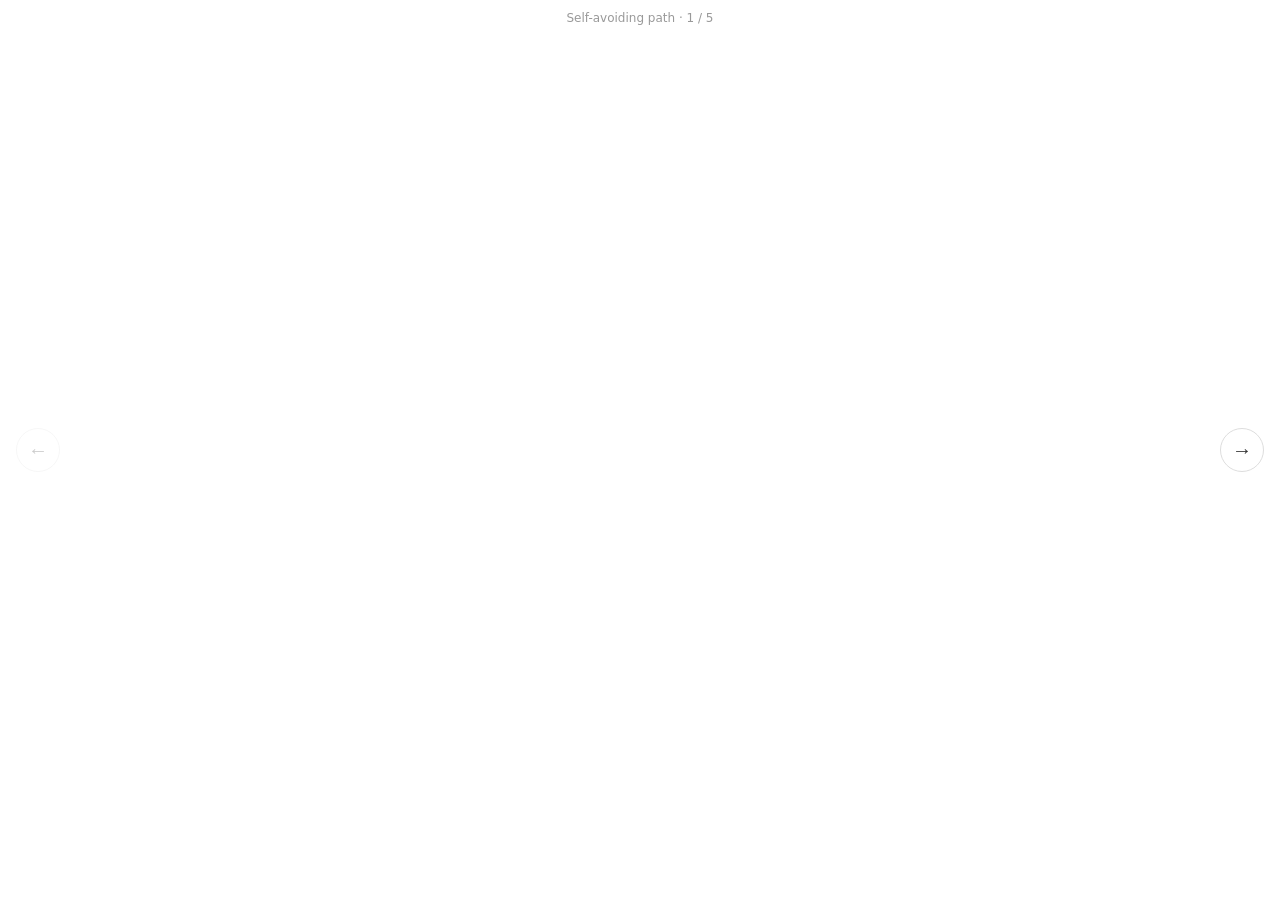
==== index.html @ 69aa678a "Initial p5 gallery with five sketches Co-Authored-By: Claude Opus 5.5 <noreply@anthropic.com>" ====
<!doctype html>
<html>
<head>
  <meta charset="utf-8">
  <meta name="viewport" content="width=device-width, initial-scale=1">
  <title>p5 Sketches</title>
  <style>
    html, body { margin: 0; height: 100%; background: #fff; }
    body { font: 14px/1.4 system-ui, -apple-system, sans-serif; color: #222; }
    iframe { display: block; border: 0; width: 100%; height: calc(100% - 36px); }
    .nav {
      position: fixed; top: 50%; transform: translateY(-50%);
      width: 44px; height: 44px; border-radius: 50%;
      border: 1px solid #ddd; background: #fff; color: #333;
      font-size: 20px; cursor: pointer; display: grid; place-items: center;
    }
    .nav:hover { background: #f4f4f4; }
    .nav:disabled { opacity: .25; cursor: default; background: #fff; }
    #prev { left: 16px; }
    #next { right: 16px; }
    #title {
      height: 36px; line-height: 36px; text-align: center;
      font-size: 12px; color: #999;
    }
  </style>
</head>
<body>
  <div id="title"></div>
  <iframe id="frame" title="sketch"></iframe>
  <button class="nav" id="prev" aria-label="Previous">&#8592;</button>
  <button class="nav" id="next" aria-label="Next">&#8594;</button>

  <script>
    // Add new sketches here: { name, file }
    const SKETCHES = [
      { name: 'Self-avoiding path', file: 'sketches/self-avoiding-path.js' },
      { name: 'Oscillating brush', file: 'sketches/oscillating-brush.js' },
      { name: 'Spinning brush', file: 'sketches/spinning-brush.js' },
      { name: 'Synthesizer', file: 'sketches/synthesizer.js' },
      { name: 'Synthesizer 2', file: 'sketches/synthesizer-2.js' },
    ];

    const frame = document.getElementById('frame');
    const prev = document.getElementById('prev');
    const next = document.getElementById('next');
    const title = document.getElementById('title');

    let i = Math.min(Math.max(parseInt(location.hash.slice(1)) || 0, 0), SKETCHES.length - 1);

    function show(n) {
      i = Math.min(Math.max(n, 0), SKETCHES.length - 1);
      const s = SKETCHES[i];
      // Fresh iframe per sketch so p5 globals never leak between sketches
      frame.src = 'runner.html?' + Date.now() + '#' + encodeURIComponent(s.file);
      title.textContent = s.name + '  ·  ' + (i + 1) + ' / ' + SKETCHES.length;
      document.title = s.name;
      history.replaceState(null, '', '#' + i);
      prev.disabled = i === 0;
      next.disabled = i === SKETCHES.length - 1;
    }

    prev.onclick = () => show(i - 1);
    next.onclick = () => show(i + 1);
    document.addEventListener('keydown', e => {
      if (e.key === 'ArrowLeft') show(i - 1);
      if (e.key === 'ArrowRight') show(i + 1);
    });

    show(i);
  </script>
</body>
</html>
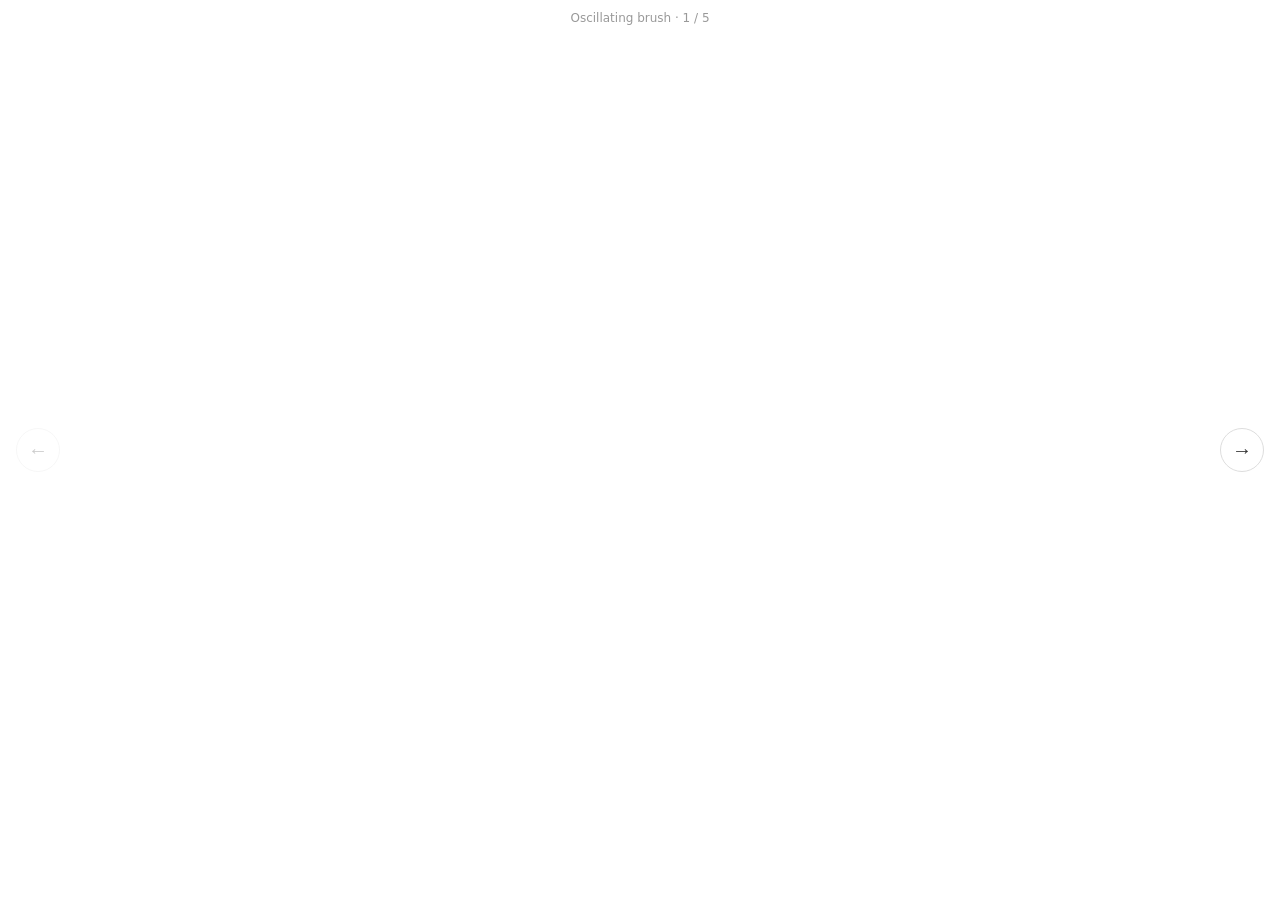
==== commit cd331c31: "Let students add a sketch by adding a folder Sketches now live in sketches/<folder>/sketch.js and th" ====
--- a/index.html
+++ b/index.html
@@ -31,30 +31,44 @@
   <button class="nav" id="next" aria-label="Next">&#8594;</button>
 
   <script>
-    // Add new sketches here: { name, file }
-    const SKETCHES = [
-      { name: 'Self-avoiding path', file: 'sketches/self-avoiding-path.js' },
-      { name: 'Oscillating brush', file: 'sketches/oscillating-brush.js' },
-      { name: 'Spinning brush', file: 'sketches/spinning-brush.js' },
-      { name: 'Synthesizer', file: 'sketches/synthesizer.js' },
-      { name: 'Synthesizer 2', file: 'sketches/synthesizer-2.js' },
-    ];
+    // Every sketches/<folder>/sketch.js is a sketch; nothing to register here.
+    // Live site: sketches.json comes from the deploy workflow.
+    // Locally: read the folder listing from python's http.server.
+    async function loadSketches() {
+      const res = await fetch('sketches.json', { cache: 'no-store' });
+      if (res.ok) return res.json();
+      const html = await (await fetch('sketches/', { cache: 'no-store' })).text();
+      const links = new DOMParser().parseFromString(html, 'text/html').querySelectorAll('a');
+      return [...links]
+        .map(a => a.getAttribute('href'))
+        .filter(href => /^[^/.?][^/]*\/$/.test(href))
+        .map(href => decodeURIComponent(href.slice(0, -1)))
+        .sort();
+    }
+
+    // 'self-avoiding-path' -> 'Self avoiding path'
+    function displayName(folder) {
+      const words = folder.replace(/[-_]+/g, ' ');
+      return words.charAt(0).toUpperCase() + words.slice(1);
+    }
 
     const frame = document.getElementById('frame');
     const prev = document.getElementById('prev');
     const next = document.getElementById('next');
     const title = document.getElementById('title');
 
-    let i = Math.min(Math.max(parseInt(location.hash.slice(1)) || 0, 0), SKETCHES.length - 1);
+    let SKETCHES = [];
+    let i = 0;
 
     function show(n) {
       i = Math.min(Math.max(n, 0), SKETCHES.length - 1);
-      const s = SKETCHES[i];
+      const folder = SKETCHES[i];
+      const name = displayName(folder);
       // Fresh iframe per sketch so p5 globals never leak between sketches
-      frame.src = 'runner.html?' + Date.now() + '#' + encodeURIComponent(s.file);
-      title.textContent = s.name + '  ·  ' + (i + 1) + ' / ' + SKETCHES.length;
-      document.title = s.name;
-      history.replaceState(null, '', '#' + i);
+      frame.src = 'runner.html?' + Date.now() + '#' + encodeURIComponent(folder);
+      title.textContent = name + '  ·  ' + (i + 1) + ' / ' + SKETCHES.length;
+      document.title = name;
+      history.replaceState(null, '', '#' + encodeURIComponent(folder));
       prev.disabled = i === 0;
       next.disabled = i === SKETCHES.length - 1;
     }
@@ -66,7 +80,10 @@
       if (e.key === 'ArrowRight') show(i + 1);
     });
 
-    show(i);
+    loadSketches().then(list => {
+      SKETCHES = list;
+      show(Math.max(SKETCHES.indexOf(decodeURIComponent(location.hash.slice(1))), 0));
+    });
   </script>
 </body>
 </html>
